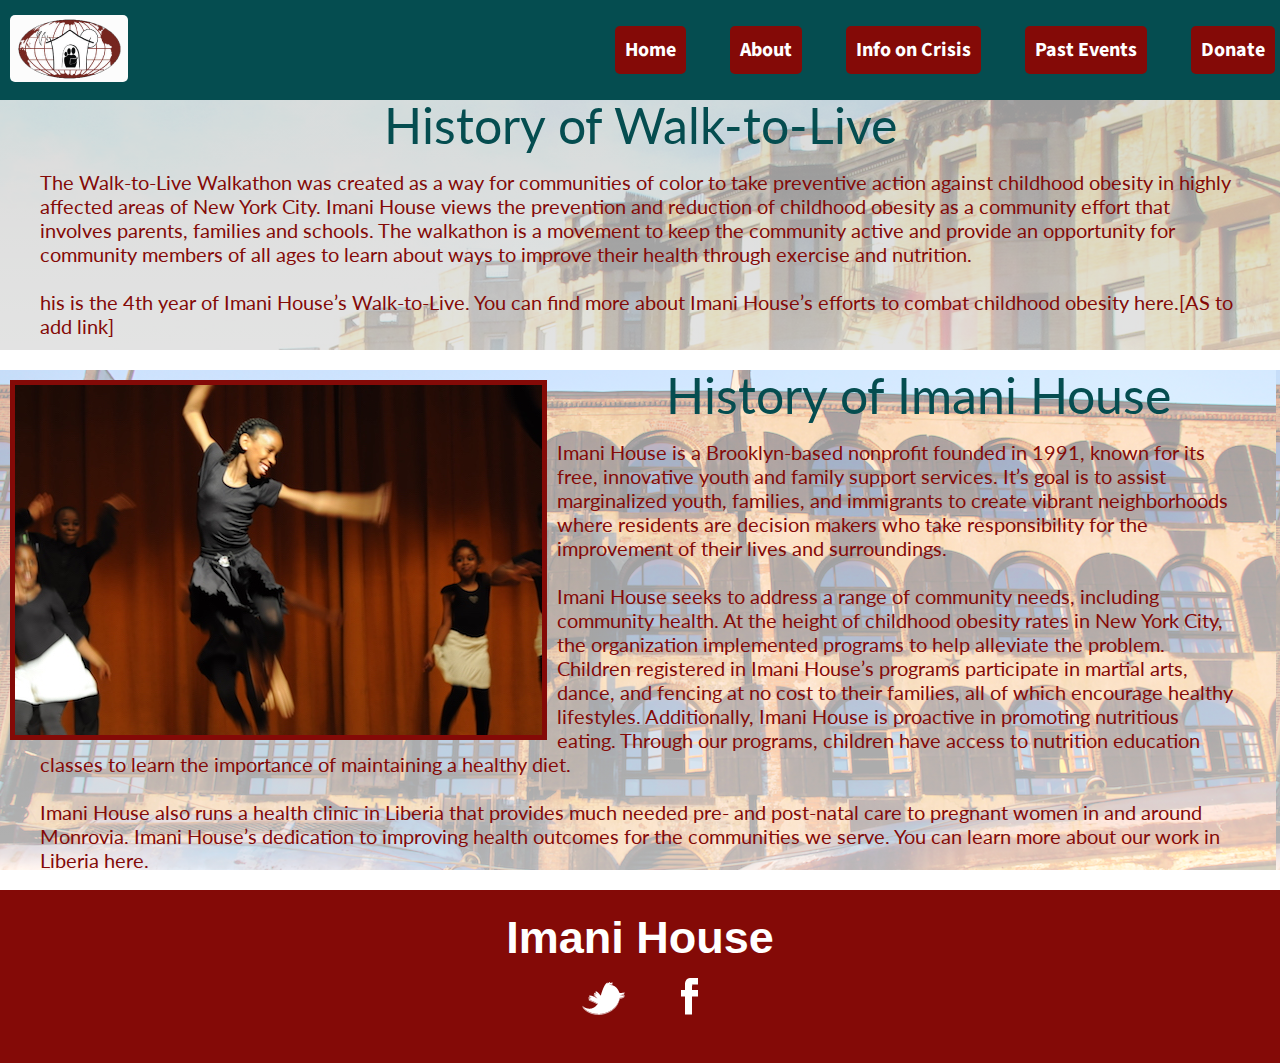
==== about/about.html @ b14da4ac "second try" ====
<!DOCTYPE html>
<html lang="en">
	<head>
    	<meta charset="utf-8">
    	<meta name="description" content="The Walk-to-Live Walkathon was created as a way for communities of color to take preventive action against childhood obesity in highly affected areas of New York City.">
    	<meta name="keywords" content="Imani House, Brooklyn, Walk to Live">

		<title>About</title>
		<link href='https://fonts.googleapis.com/css?family=Source+Sans+Pro:400,300,600,700' rel='stylesheet' type='text/css'>
		<link href='https://fonts.googleapis.com/css?family=Lato:400,700,700italic' rel='stylesheet' type='text/css'>
		<line rel="stylesheet" href="normalize.css">
		<link rel="stylesheet" href="reset.css">
		<link rel="stylesheet" href="about.css">
	</head>

	<body>
		<header>

		<div class="nav">
				<img src="../images/logo.png" alt="logo" id="logo">
				<nav>
					<ul>
						<li><a href="../index.html">Home</a></li>
						<li><a href="/about.html">About</a></li>
						<li><a href="../crisis/crisis.html">Info on Crisis</a></li>
						<li><a href="#">Past Events</a></li>
						<li><a href="#">Donate</a></li>
					</ul>
				</nav>
			</div>
		</div>
		
		</header>

		<div class="history1">


			<h3>History of Walk-to-Live</h3>
			<p class="historytext1">The Walk-to-Live Walkathon was created as a way for communities of color to take preventive action against childhood obesity in highly affected areas of New York City. Imani House views the prevention and reduction of childhood obesity as a community effort that involves parents, families and schools. The walkathon is a movement to keep the community active and provide an opportunity for community members of all ages to learn about ways to improve their health through exercise and nutrition.<br></br>

			his is the 4th year of Imani House’s Walk-to-Live. You can find more about Imani House’s efforts to combat childhood obesity here.[AS to add link]</p>
		</div>	

	<div class="history2">
		<img src="../images/dance.jpeg" alt="sisterbisi" class="dance">

		<h3>History of Imani House</h3>
		<p class="historytext2">Imani House is a Brooklyn-based nonprofit founded in 1991, known for its free, innovative youth and family support services. It’s goal is to assist marginalized youth, families, and immigrants to create vibrant neighborhoods where residents are decision makers who take responsibility for the improvement of their lives and surroundings.<br></br> 

		Imani House seeks to address a range of community needs, including community health.  At the height of childhood obesity rates in New York City, the organization implemented programs to help alleviate the problem. Children registered in Imani House’s programs participate in martial arts, dance, and fencing at no cost to their families, all of which encourage healthy lifestyles.  Additionally, Imani House is proactive in promoting nutritious eating. Through our programs, children have access to nutrition education classes to learn the importance of maintaining a healthy diet.<br></br>

		Imani House also runs a health clinic in Liberia that provides much needed pre- and post-natal care to pregnant women in and around Monrovia. Imani House’s dedication to improving health outcomes for the communities we serve. You can learn more about our work in Liberia here.</p>
		</div>



		<footer>
			<h2 class="logo">Imani House</h2>
			<ul>
				<li><a href="#"><img src="../images/twitter.png" alt="Twitter logo"></a></li>
				<li><a href="#"><img src="../images/facebook.png" alt="Facebook logo"></a></li>
			</ul>
		</footer>

	</body>

	</html>
---- about/about.css ----
header {
  background: #054D50;
  padding: 5px 0;
  overflow: hidden;
}

#logo {
  margin: 10px;
  border-radius: 5px;
}

header nav {
  float: right;
  margin-top: 35px;
  margin-right: 5px;
  height: 50px;
}
header nav ul li {
  display: inline-block;
  margin: 0 0 0 40px;
  font-size: 20px;
  font-family: 'Source Sans Pro', sans-serif;
}
header nav ul li a {
  color: #f9e42e;
}

.nav ul li a {
  color: white;
  background-color: #840a07;
  font-weight: bold;
  border-radius: 5px;
  padding: 10px;
  text-decoration: none;
}

.nav ul li a:hover {
  background-color: orange;
}

/*
.title1 {
  font-family: 'Montserrat', Helvetica, Arial, sans-serif;
  font-size: 48px;
  text-align: center;
  color: #ffffff;
}

.title2{
  font-family: 'Montserrat', Helvetica, Arial, sans-serif;
  font-size: 36px;
  text-align: center;
  color: #ffffff;
}

.date{
  color:#840a07;
  font-family: 'Caveat Brush', Helvetica, Arial, sans-serif;
  font: bold;
  font-size: 75px;
  padding: 10px 0 10px 0;
}

.nav ul li {
  display: inline-block;
  margin: 10px 0 0 40px;
  font-size: 24px;
  text-align: center;
}

.nav ul li a {
  color: white;
  background-color: #840a07;
  font-weight: bold;
  border-radius: 10px;
  padding: 10px;
  text-decoration: none;
}

.nav ul li a:hover {
  background-color: blue;
}
*/


.history1{
  height: 250px;
  background-image: url("../images/ps.png");
  margin: 0 auto;
  overflow: hidden;
}


h3{
  font-family: 'Lato', sans-serif;
  font-size: 50px;
  text-align: center;
  font-weight: 400px;
  color: #054D50;
  background: -webkit-linear-gradient(bottom, rgba(255,255,255,.6), rgba(255,255,255,.6));
  background: -moz-linear-gradient(bottom, rgba(255,255,255,.6), rgba(255,255,255,.6))
}

.historytext1{
  font-family: 'Lato', sans-serif;
  font-size: 20px;
  line-height: 120%;
  text-align: left; 
  color: #840a07;
  font-weight: thin;
  padding: 20px 40px;
  padding-bottom: 80px;
  background: white;
  background: -webkit-linear-gradient(bottom, rgba(255,255,255,.7), rgba(255,255,255,.6));
  background: -moz-linear-gradient(bottom, rgba(255,255,255,.7), rgba(255,255,255,.6))
}


.history2{
  height: 500px;
  background-image: url("../images/rh.png");
  margin: 20px auto;
  overflow: hidden;
}

.historytext2{
  font-family: 'Lato', sans-serif;
  font-size: 20px;
  line-height: 120%;
  text-align: left; 
  color: #840a07;
  padding: 20px 40px;
  background: white;
  background: -webkit-linear-gradient(bottom, rgba(255,255,255,.7), rgba(255,255,255,.6));
  background: -moz-linear-gradient(bottom, rgba(255,255,255,.7), rgba(255,255,255,.6))
}

.dance{
  float: left;
  border-style: solid;
  border-color: #840a07;
  border-width: 5px;
  margin: 10px;
}

footer {
  background: #840a07;
  padding: 25px 0 5px;
  text-align: center;
}
footer .logo {
  color: white;
  font-family: 'Montserrat', Helvetica, Arial, sans-serif;
  font-size: 45px;
  font-weight: bold;
  margin-bottom: 18px;
}
footer ul li {
  display: inline-block;
  list-style: none;
  margin: 0 26px 40px;
}
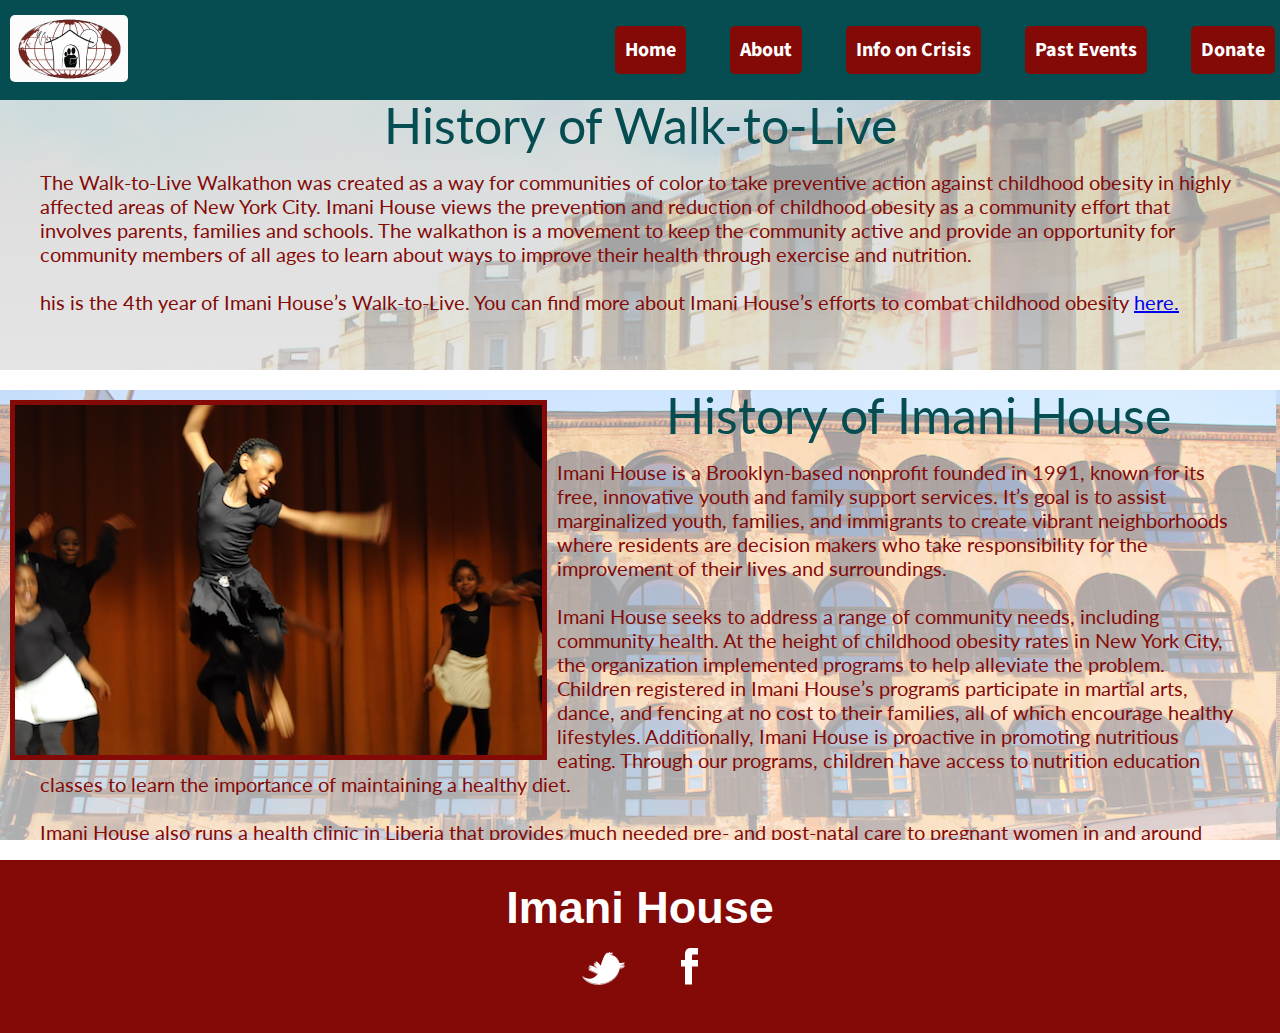
==== commit 71445e3a: "version 2" ====
--- a/about/about.html
+++ b/about/about.html
@@ -23,8 +23,8 @@
 						<li><a href="../index.html">Home</a></li>
 						<li><a href="/about.html">About</a></li>
 						<li><a href="../crisis/crisis.html">Info on Crisis</a></li>
-						<li><a href="#">Past Events</a></li>
-						<li><a href="#">Donate</a></li>
+						<li><a href="../events/events.html">Past Events</a></li>
+						<li><a href="../donate/donate.html">Donate</a></li>
 					</ul>
 				</nav>
 			</div>
@@ -38,7 +38,7 @@
 			<h3>History of Walk-to-Live</h3>
 			<p class="historytext1">The Walk-to-Live Walkathon was created as a way for communities of color to take preventive action against childhood obesity in highly affected areas of New York City. Imani House views the prevention and reduction of childhood obesity as a community effort that involves parents, families and schools. The walkathon is a movement to keep the community active and provide an opportunity for community members of all ages to learn about ways to improve their health through exercise and nutrition.<br></br>
 
-			his is the 4th year of Imani House’s Walk-to-Live. You can find more about Imani House’s efforts to combat childhood obesity here.[AS to add link]</p>
+			his is the 4th year of Imani House’s Walk-to-Live. You can find more about Imani House’s efforts to combat childhood obesity <a href="http://imanihouse.org/">here.</a></p>
 		</div>	
 
 	<div class="history2">
--- a/about/about.css
+++ b/about/about.css
@@ -84,7 +84,7 @@
 
 
 .history1{
-  height: 250px;
+  height: 270px;
   background-image: url("../images/ps.png");
   margin: 0 auto;
   overflow: hidden;
@@ -117,7 +117,7 @@
 
 
 .history2{
-  height: 500px;
+  height: 450px;
   background-image: url("../images/rh.png");
   margin: 20px auto;
   overflow: hidden;
